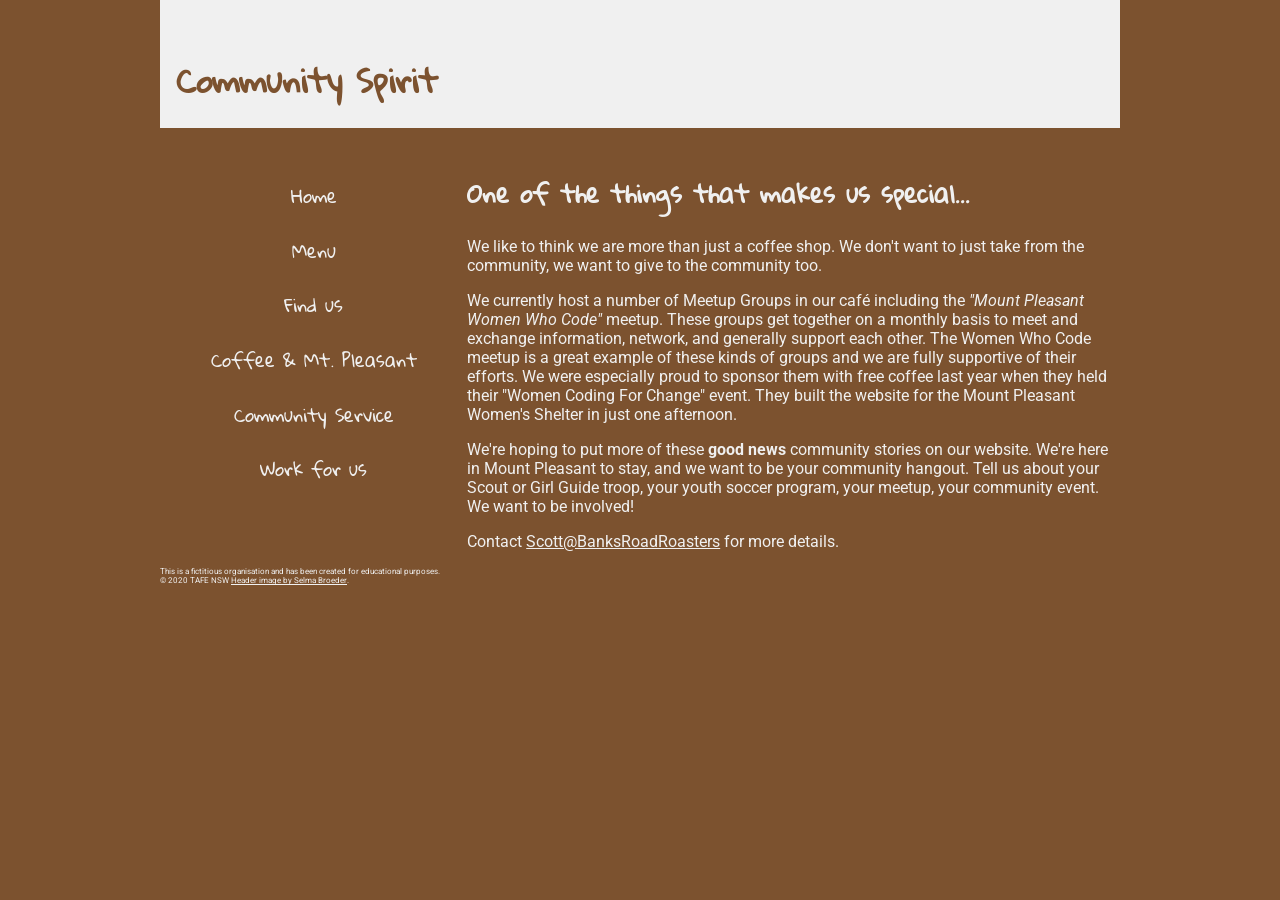
==== community.html @ eb45b73a "Add files via upload" ====
<!doctype html>
<html>
<head>
<meta charset="UTF-8">
<title>Banks Road Roasters</title>

<link href="brrcafe.css" rel="stylesheet" type="text/css">

</head>

<body>
<header>
	<h1>Community Spirit</h1>
</header>

<aside>
	<nav>
    	<ul>
        	<li><a href="index.html">Home</a></li>
            <li><a href="menu.html">Menu</a></li>
            <li><a href="find.html">Find us</a></li>
            <li><a href="history.html">Coffee &amp; Mt. Pleasant</a></li>
            <li><a href="community.html">Community Service</a></li>
            <li><a href="employ.html">Work for us</a></li>
        </ul>
    </nav>
</aside>

<section>
	<h2>One of the things that makes us special...</h2>
    
 	<p>We like to think we are more than just a coffee shop. We don't want to just take from the community,
    we want to give to the community too.</p>
    <p>We currently host a number of Meetup Groups in our caf&eacute; including the <em>"Mount Pleasant Women
    Who Code"</em> meetup. These groups get together on a monthly basis to meet and exchange information, network,
    and generally support each other. The Women Who Code meetup is a great example of these kinds of groups
    and we are fully supportive of their efforts. We were especially proud to sponsor them with free coffee
    last year when they held their "Women Coding For Change" event. They built the website for the Mount Pleasant
    Women's Shelter in just one afternoon.</p>
    <p>We're hoping to put more of these <strong>good news</strong> community stories on our website. We're here
    in Mount Pleasant to stay, and we want to be your community hangout. Tell us about your Scout or Girl Guide
    troop, your youth soccer program, your meetup, your community event. We want to be involved!</p>
    <p>Contact <a href="mailto:scott@banksroadroasters.com">Scott@BanksRoadRoasters</a> for more details.</p>
   
   
	
    
</section>
 
<footer>
This is a fictitious organisation and has been created for educational purposes.<br>
    &copy; 2020 TAFE NSW <a href="http://goo.gl/fDvGXj">Header image by Selma Broeder</a>.
</footer>
 
</body>
</html>
---- brrcafe.css ----
@charset "UTF-8";

/*@import url(http://fonts.googleapis.com/css?family=Gloria+Hallelujah|Roboto);*/
@import url('https://fonts.googleapis.com/css2?family=Gloria+Hallelujah&family=Roboto:wght@300&display=swap');


body {
	background-color: #7C522F;
	font-family: 'Roboto', sans-serif;
	color: #f0f0f0;
	width: 960px;
	margin-left:auto;
	margin-right:auto;
	margin-top: 0;
	padding-top: 0;
}

header {
	color: #7C522F;
	background-color: #f0f0f0;
	margin-top: 0;
	padding-top: 0;
}

h1 {
	padding: 0.5em;
	margin-top: 0;
	padding-top: 1.5em;
	background-image:url("images/header-image.jpg");
}


h1, h2, h3, h4, h5, h6, nav a {
	font-family: 'Gloria Hallelujah', cursive;
}

aside { float: left; width: 32%;}

section { float: right; width: 68%;}

footer { font-size: .5em; clear: both;}

nav ul {
	list-style-type: none;
	display: inline;
}

nav ul li a {
	display: block;
	padding: 0.5em;
	border-bottom: none;
	text-decoration: none;
	text-align: center;
	vertical-align: middle;
	font-size: 1.1em;
}

a:link, a:visited, a:hover { color: #f0f0f0;}
nav ul li a:link, nav ul li a:visited {text-decoration: none;}
nav ul li a:hover {text-decoration: underline;}
nav ul li a:active { color: #DA2B2E; }
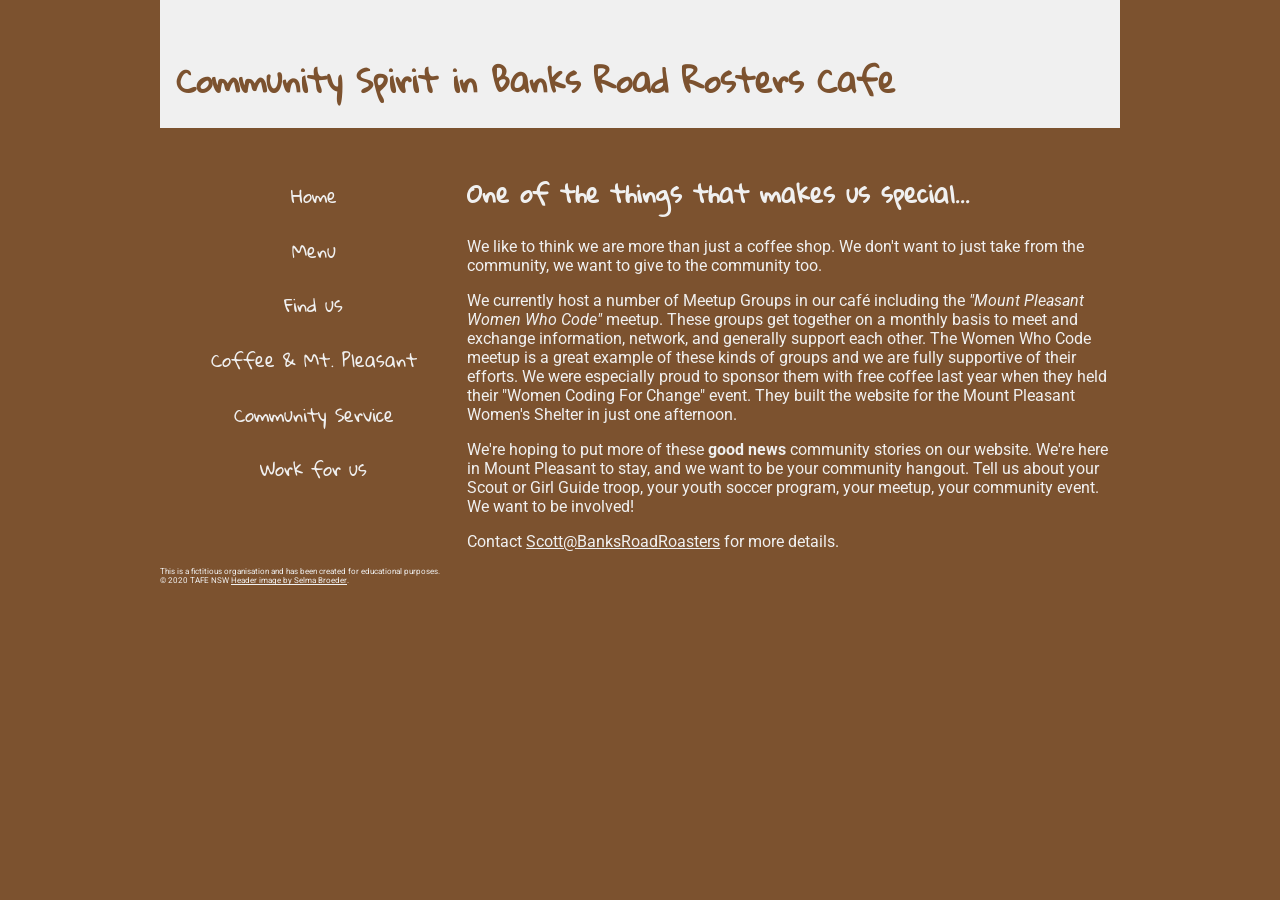
==== commit 27925949: "Add files via upload" ====
--- a/community.html
+++ b/community.html
@@ -10,7 +10,7 @@
 
 <body>
 <header>
-	<h1>Community Spirit</h1>
+	<h1>Community Spirit in Banks Road Rosters Cafe</h1>
 </header>
 
 <aside>
